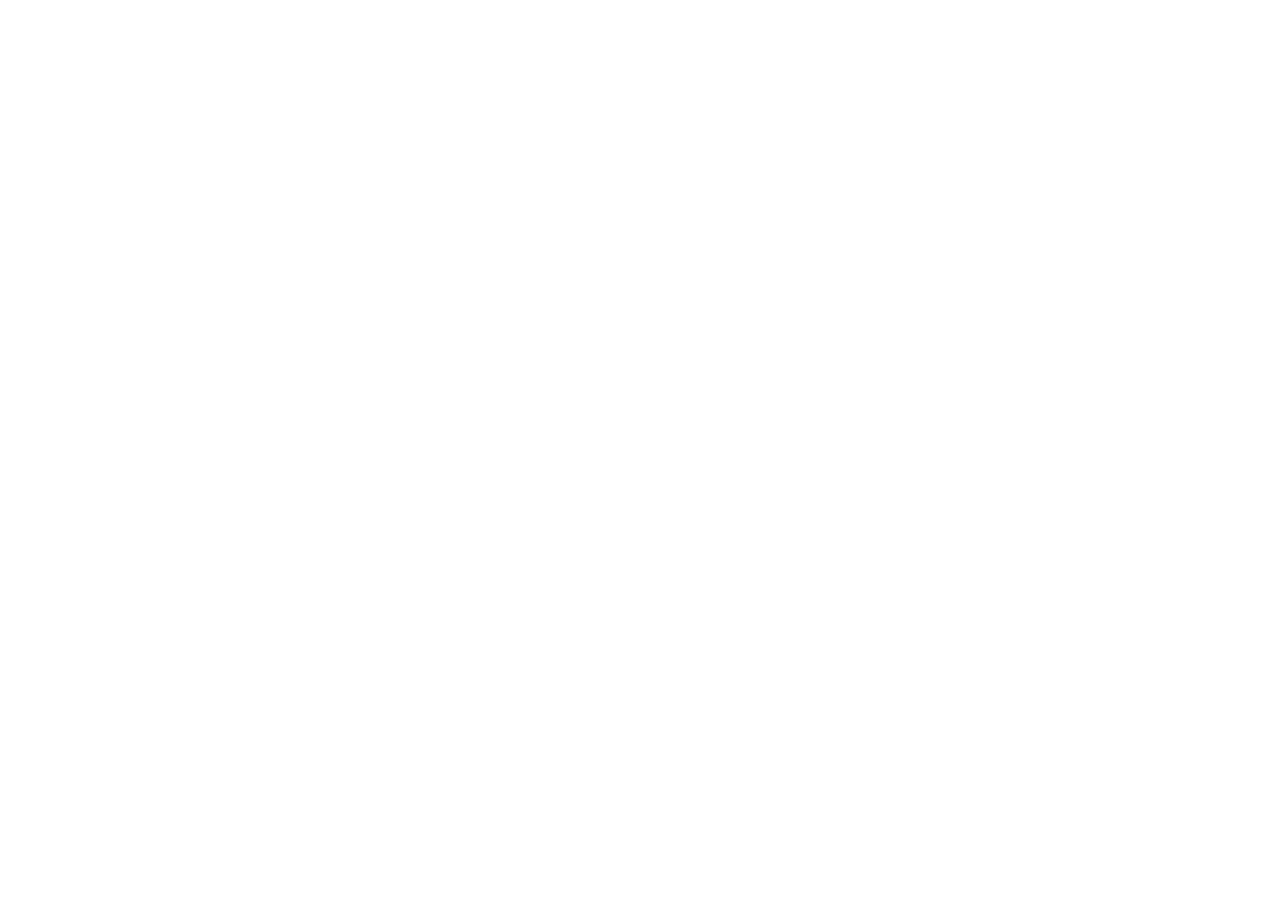
==== fetch/index.html @ c65ee677 "fetch" ====
<!DOCTYPE html>
<html lang="en">
<head>
    <meta charset="UTF-8">
    <meta http-equiv="X-UA-Compatible" content="IE=edge">
    <meta name="viewport" content="width=device-width, initial-scale=1.0">
    <title>Document</title>
</head>
<body>
    
    <ol class ="todos-list"></ol>

    <script src = "./index.js"></script>
</body>
</html>
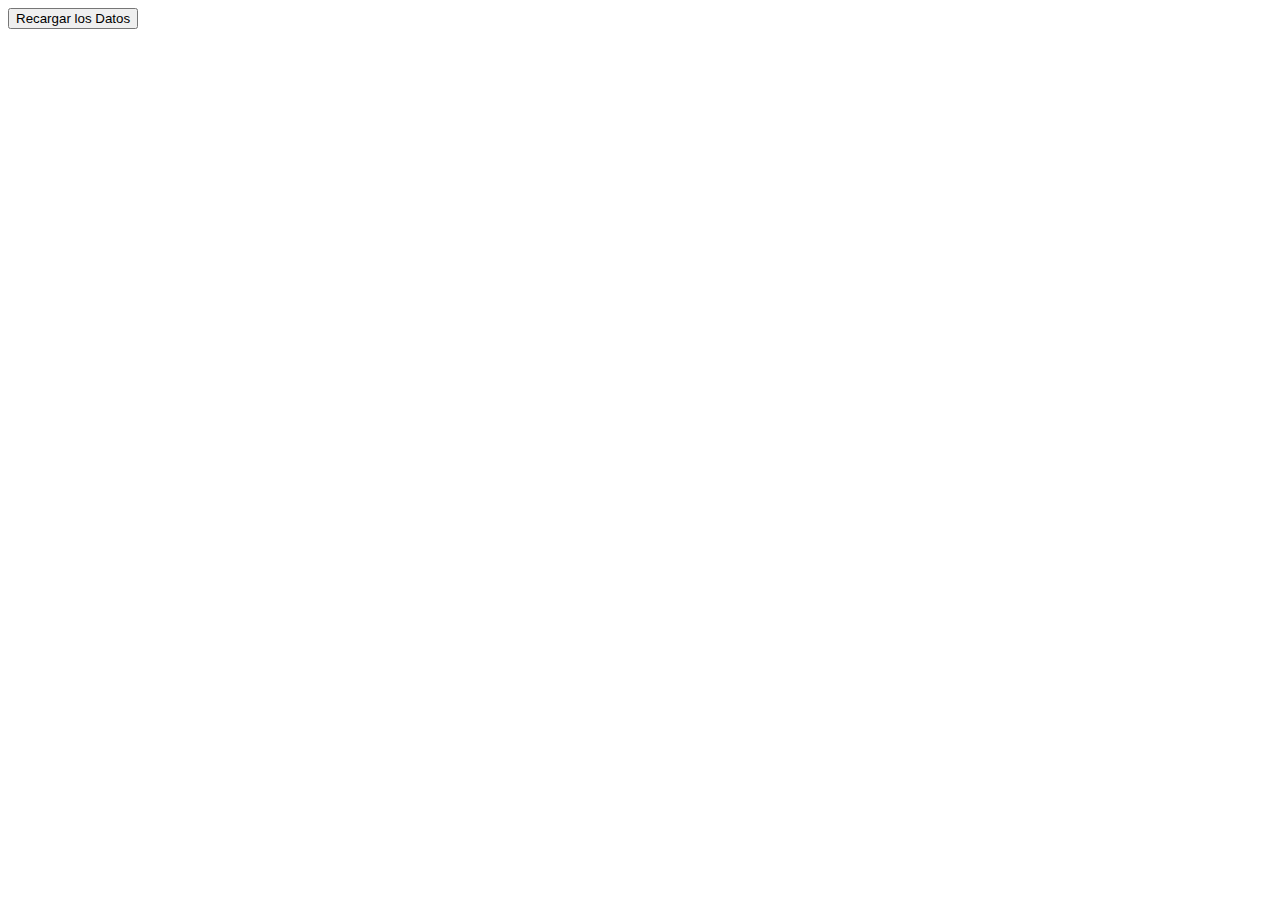
==== commit a1201967: "Ej 1  en Declarativa y Imperativa, Recargar los datos despues de click al botónn" ====
--- a/fetch/index.html
+++ b/fetch/index.html
@@ -7,7 +7,11 @@
     <title>Document</title>
 </head>
 <body>
-    
+    <!-- Declarativa
+    <button onclick = "buttonClicked()">Recargar los datos</button>
+    -->
+
+    <button id = "mostrarDatos"> Recargar los Datos</button>
     <ol class ="todos-list"></ol>
 
     <script src = "./index.js"></script>
